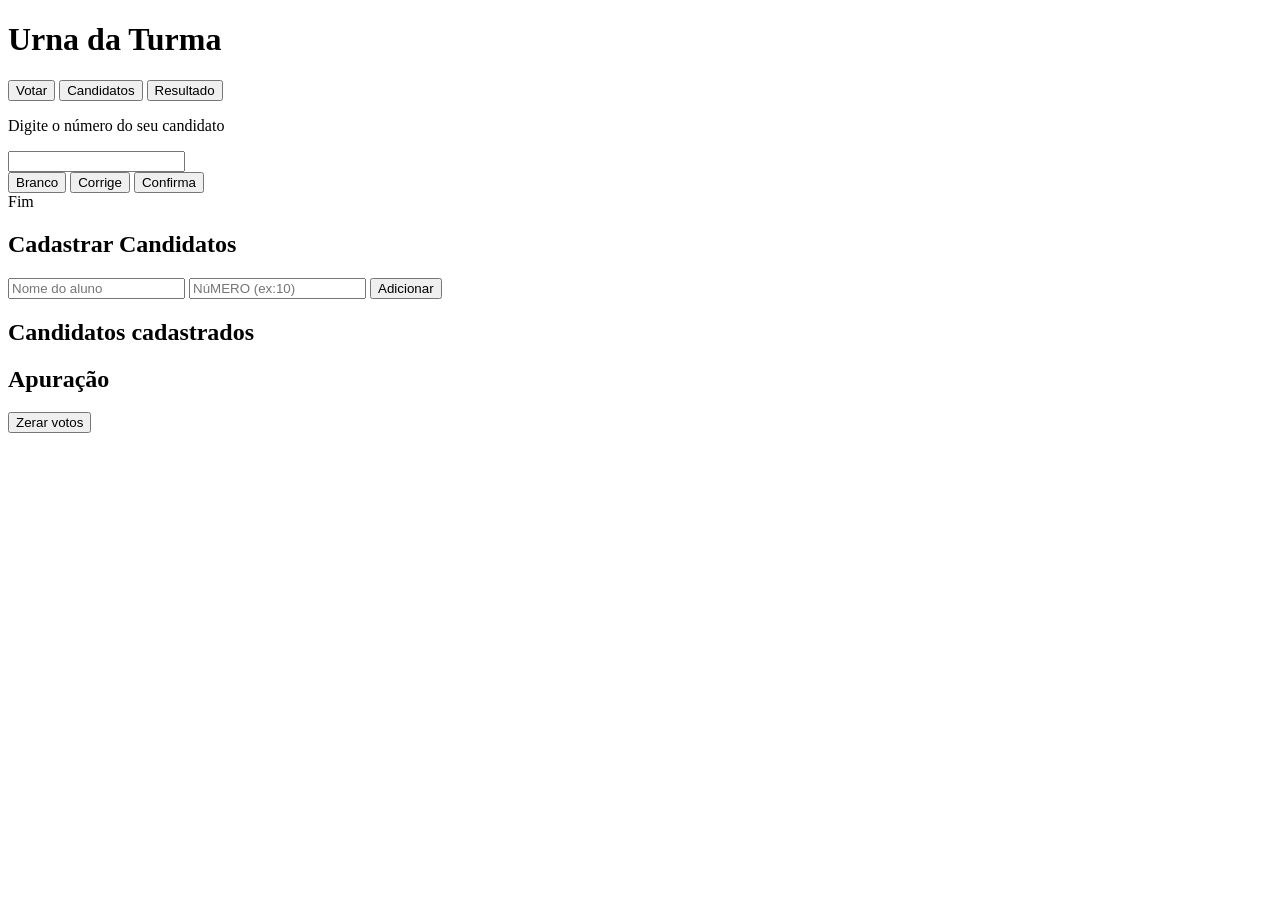
==== index.html @ 901eeb3c "Urna" ====
<!DOCTYPE html>
<html lang="en">
<head>
    <meta charset="UTF-8">
    <meta name="viewport" content="width=device-width, initial-scale=1.0">
    <title>Urna</title>
</head>
<body>
    <header>
        <h1>Urna da Turma</h1>
        <nav>
           <button class="aba ativa" data-tela="votacao">Votar</button>
           <button class="aba" data-tela="candidatos">Candidatos</button>
           <button class="aba" data-tela="resultado">Resultado</button>
        </nav>
    </header>

    <main>
        <section id="votacao" class="tela ativa"></section>
        <div class="urna">
            <div class="visor">
            <p class="rotulo">Digite o número do seu candidato</p>
            <input type="text" id="numerovoto" maxlength="2" inputmode="numeric"  autocomplete="off">
            <div id="previa" class="previa"> 
        </div>

        <div class="botoes-urna">
            <button id="btnBranco" class="branco">Branco</button>
            <button id="btnCorrige" class="corrige">Corrige</button>
            <button id="btbConfirma" class="confirma">Confirma</button>            
        </div>
    </div>
    <div id="fim">Fim</div>
    <section id="candidatos" class="tela">
        <h2>Cadastrar Candidatos</h2>
        <form id="formCandidato">
            <input type="text" id="nomeCandidato" placeholder="Nome do aluno" required>
            <input type="text" id="numeroCandidato" placeholder="NúMERO (ex:10)" maxlength="2" inputmode="numeric">
            <button type="sumbit">Adicionar</button>
        </form>

        <h2>Candidatos cadastrados</h2>
        <ul id="listaCandidatos"></ul>
        </section>

        <section id="resultado" class="tela">
            <h2>Apuração</h2>
            <p id="totalVotos"></p>
            <div id="listaResultado"></div>
            <button id="btnZerar" class="perigo">Zerar votos</button>
        </section>
    </main>

        <script src = "./script.js"></script>
</body>
</html>
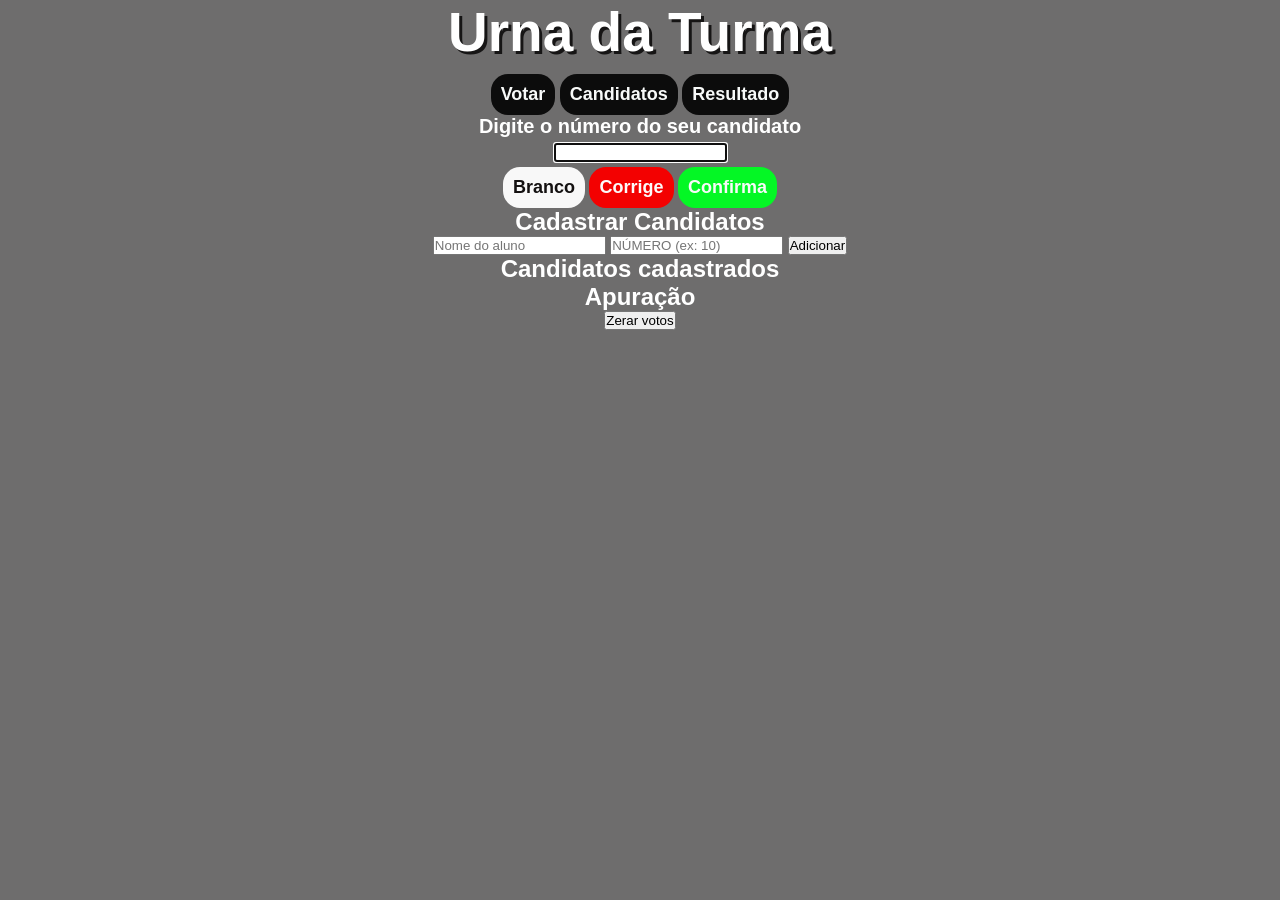
==== commit 12239405: "Urna" ====
--- a/index.html
+++ b/index.html
@@ -1,9 +1,10 @@
 <!DOCTYPE html>
-<html lang="en">
+<html lang="pt-BR">
 <head>
     <meta charset="UTF-8">
     <meta name="viewport" content="width=device-width, initial-scale=1.0">
     <title>Urna</title>
+    <link rel="stylesheet" href="./style.css">
 </head>
 <body>
     <header>
@@ -16,31 +17,37 @@
     </header>
 
     <main>
-        <section id="votacao" class="tela ativa"></section>
-        <div class="urna">
-            <div class="visor">
-            <p class="rotulo">Digite o número do seu candidato</p>
-            <input type="text" id="numerovoto" maxlength="2" inputmode="numeric"  autocomplete="off">
-            <div id="previa" class="previa"> 
-        </div>
 
-        <div class="botoes-urna">
-            <button id="btnBranco" class="branco">Branco</button>
-            <button id="btnCorrige" class="corrige">Corrige</button>
-            <button id="btbConfirma" class="confirma">Confirma</button>            
-        </div>
-    </div>
-    <div id="fim">Fim</div>
-    <section id="candidatos" class="tela">
-        <h2>Cadastrar Candidatos</h2>
-        <form id="formCandidato">
-            <input type="text" id="nomeCandidato" placeholder="Nome do aluno" required>
-            <input type="text" id="numeroCandidato" placeholder="NúMERO (ex:10)" maxlength="2" inputmode="numeric">
-            <button type="sumbit">Adicionar</button>
-        </form>
+        <section id="votacao" class="tela ativa">
+           
+            <div id="urna">
+                <div class="visor">
+                    <p class="rotulo">Digite o número do seu candidato</p>
+                    <input type="text" id="numerovoto" maxlength="2" inputmode="numeric" autocomplete="off">
+                    <div id="previa" class="previa"></div> 
+                </div>
 
-        <h2>Candidatos cadastrados</h2>
-        <ul id="listaCandidatos"></ul>
+                <div class="botoes-urna">
+                    <button id="btnBranco" class="branco">Branco</button>
+                    <button id="btnCorrige" class="corrige">Corrige</button>
+                    <button id="btnConfirma" class="confirma">Confirma</button>            
+                </div>
+            </div>
+
+            <div id="fim" style="display: none;"><h1>FIM</h1></div>
+        </section>
+
+        <section id="candidatos" class="tela">
+            <h2>Cadastrar Candidatos</h2>
+            <form id="formCandidato">
+                <input type="text" id="nomeCandidato" placeholder="Nome do aluno" required>
+                <input type="text" id="numeroCandidato" placeholder="NÚMERO (ex: 10)" maxlength="2" inputmode="numeric" required>
+            
+                <button type="submit">Adicionar</button>
+            </form>
+
+            <h2>Candidatos cadastrados</h2>
+            <ul id="listaCandidatos"></ul>
         </section>
 
         <section id="resultado" class="tela">
@@ -51,12 +58,8 @@
         </section>
     </main>
 
-        <script src = "./script.js"></script>
+    <script src="./script.js"></script>
 </body>
 </html>
 
 
-
-
-
-
--- a/style.css
+++ b/style.css
@@ -0,0 +1,138 @@
+* {
+  margin: 0;
+  padding: 0;
+  }
+
+  body {
+    background-color: #6e6d6d;
+    color: white;
+    text-align: center;
+    font-family: Arial, sans-serif;
+}
+
+ .branco {
+    min-height: 10px;
+    padding: 10px;
+    margin-top: 5px;
+    border: none;
+    border-radius: 17px;
+    background: #f8f8f8;
+    color: rgb(20, 17, 17);
+    font-size: 18px;
+    font-weight: bold;
+    cursor: pointer;
+    transition: 0.2s;
+}
+
+.corrige {
+    min-height: 10px;
+    padding: 10px;
+    margin-top: 5px;
+    border: none;
+    border-radius: 17px;
+    background: #f30101;
+    color: rgb(252, 250, 250);
+    font-size: 18px;
+    font-weight: bold;
+    cursor: pointer;
+    transition: 0.2s;
+}
+
+.confirma {min-height: 10px;
+    padding: 10px;
+    margin-top: 5px;
+    border: none;
+    border-radius: 17px;
+    background: rgb(4, 247, 37);
+    color: rgb(248, 250, 249);
+    font-size: 18px;
+    font-weight: bold;
+    cursor: pointer;
+    transition: 0.2s;
+
+}
+
+ .votacao.ativa {
+    padding: 10px;
+    margin-top: 5px;
+    border: none;
+    border-radius: 17px;
+    background: rgb(4, 247, 37);
+    color: rgb(248, 250, 249);
+    font-size: 18px;
+    font-weight: bold;
+    cursor: pointer;
+    transition: 0.2s;
+
+
+ }
+
+ h1 {
+    font-size: 55px;
+    font-weight: bold;
+
+    color: white;
+
+    margin-bottom: 5px;
+
+    text-shadow:
+        3px 3px 0px #161515;
+}
+
+.aba {
+    padding: 10px;
+    margin-top: 5px;
+    border: none;
+    border-radius: 17px;
+    background: rgb(12, 12, 12);
+    color: rgb(248, 250, 249);
+    font-size: 18px;
+    font-weight: bold;
+    cursor: pointer;
+    transition: 0.2s;
+
+
+}
+
+.rotulo{
+    font-size: 20px;
+    font-weight: bold;
+
+    color: white;
+
+    margin-bottom: 5px;
+
+
+}
+
+.text{
+    width: 250px;
+
+    min-height: 55px;
+
+    padding: 15px;
+
+    margin-top: 5px;
+
+    border: none;
+
+    border-radius: 17px;
+
+    background: #e00000;
+
+    color: white;
+
+    font-size: 18px;
+
+    font-weight: bold;
+
+    cursor: pointer;
+
+    transition: 0.2s;
+
+    box-shadow:
+        0 7px 18px #000000;
+}
+
+
+
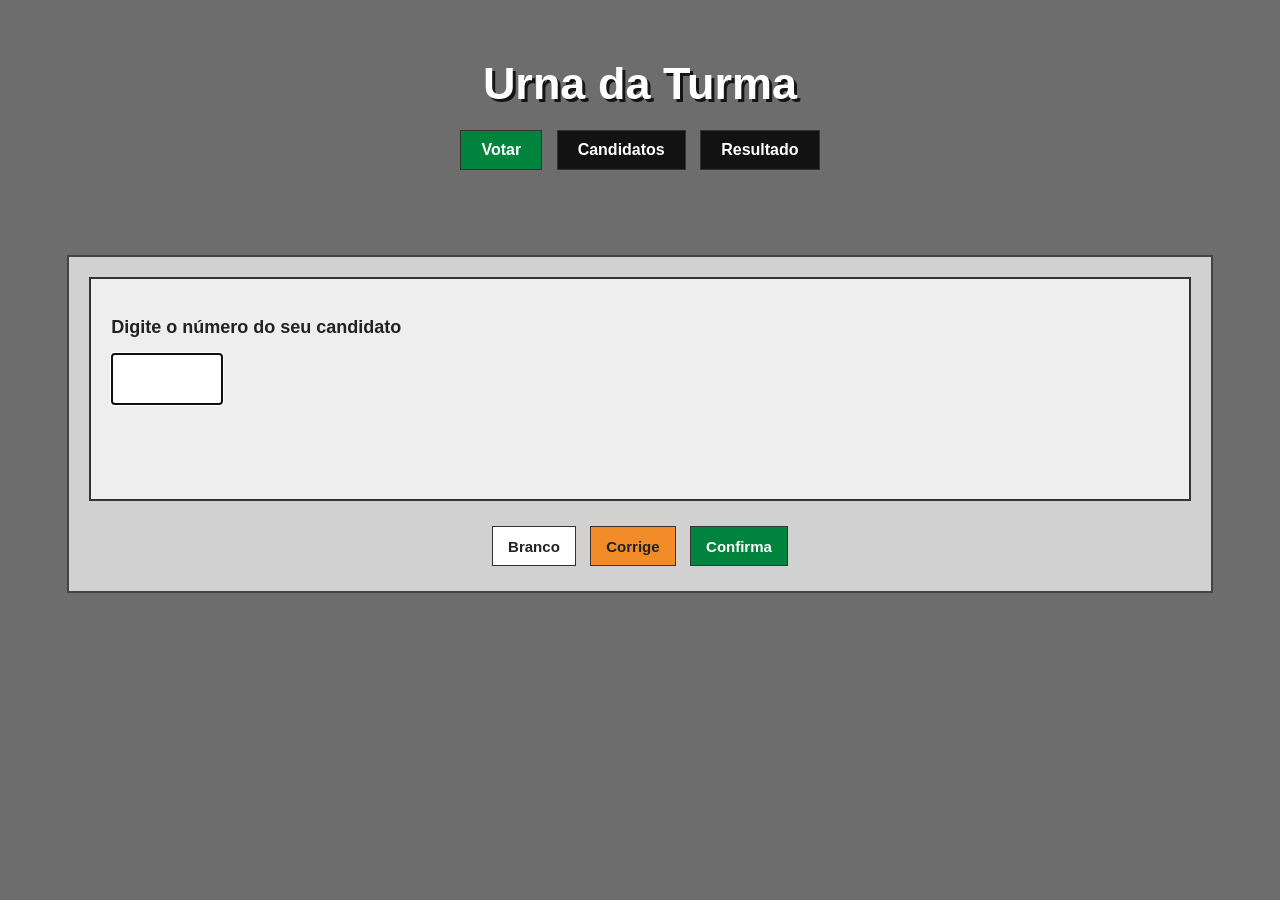
==== commit 5efed6b3: "Urna" ====
--- a/index.html
+++ b/index.html
@@ -58,7 +58,7 @@
         </section>
     </main>
 
-    <script src="./script.js"></script>
+    <script src="./JS/script.js"></script>
 </body>
 </html>
 
--- a/style.css
+++ b/style.css
@@ -1,138 +1,260 @@
-* {
-  margin: 0;
-  padding: 0;
-  }
-
-  body {
+body {
     background-color: #6e6d6d;
     color: white;
     text-align: center;
-    font-family: Arial, sans-serif;
-}
-
- .branco {
-    min-height: 10px;
+    font-family: Arial, Helvetica, sans-serif;
+}
+
+header {
+    padding: 20px;
+    margin-bottom: 20px;
+}
+
+h1 {
+    font-size: 45px;
+    font-weight: bold;
+    color: white;
+    margin-bottom: 15px;
+    text-shadow: 3px 3px 0px #161515;
+}
+
+h2 {
+    font-size: 25px;
+    margin: 20px 0;
+}
+
+nav {
+    margin-top: 15px;
+}
+
+.aba {
+    padding: 10px 20px;
+    margin: 5px;
+    border: 1px solid #333333;
+    background: #121212;
+    color: white;
+    font-size: 16px;
+    font-weight: bold;
+    cursor: pointer;
+    transition: 0.2s;
+}
+
+.aba:hover {
+    background: #333333;
+}
+
+.aba.ativa {
+    background: #00843D;
+    color: white;
+}
+
+.tela {
+    display: none;
+    padding: 20px;
+}
+
+.tela.ativa {
+    display: block;
+}
+
+#urna {
+    width: 90%;
+    margin: 20px auto;
+    padding: 20px;
+    background: #d1d1d1;
+    border: 2px solid #444444;
+}
+
+.visor {
+    height: 180px;
+    padding: 20px;
+    margin-bottom: 20px;
+    background: #eeeeee;
+    border: 2px solid #333333;
+    color: #222222;
+    text-align: left;
+}
+
+.rotulo {
+    font-size: 18px;
+    font-weight: bold;
+    margin-bottom: 15px;
+}
+
+#numerovoto {
+    width: 100px;
+    height: 40px;
+    padding: 5px;
+    border: 1px solid #333333;
+    background: white;
+    color: #222222;
+    font-size: 24px;
+    text-align: center;
+}
+
+.previa {
+    margin-top: 15px;
+    font-size: 18px;
+    font-weight: bold;
+}
+
+.botoes-urna {
+    text-align: center;
+}
+
+.branco,
+.corrige,
+.confirma {
+    height: 40px;
+    padding: 10px 15px;
+    margin: 5px;
+    border: 1px solid #333333;
+    font-size: 15px;
+    font-weight: bold;
+    cursor: pointer;
+    transition: 0.2s;
+}
+
+.branco {
+    background: #FFFFFF;
+    color: #222222;
+}
+
+.corrige {
+    background: #F28C28;
+    color: #222222;
+}
+
+.confirma {
+    background: #00843D;
+    color: white;
+}
+
+.branco:hover {
+    background: #eeeeee;
+}
+
+.corrige:hover {
+    background: #e67e18;
+}
+
+.confirma:hover {
+    background: #006b31;
+}
+
+#fim {
+    margin: 20px auto;
+    padding: 30px;
+    background: #eeeeee;
+    color: #222222;
+    border: 2px solid #333333;
+}
+
+#fim h1 {
+    color: #222222;
+    text-shadow: none;
+}
+
+#formCandidato {
+    margin: 20px auto;
+}
+
+#nomeCandidato,
+#numeroCandidato {
     padding: 10px;
-    margin-top: 5px;
-    border: none;
-    border-radius: 17px;
+    margin: 5px;
+    border: 1px solid #333333;
+    font-size: 16px;
+}
+
+#formCandidato button {
+    padding: 10px 20px;
+    margin: 5px;
+    border: 1px solid #333333;
+    background: #00843D;
+    color: white;
+    font-size: 16px;
+    font-weight: bold;
+    cursor: pointer;
+}
+
+#formCandidato button:hover {
+    background: #006b31;
+}
+
+#listaCandidatos {
+    width: 80%;
+    margin: 20px auto;
+    list-style: none;
+}
+
+#listaCandidatos li {
+    padding: 12px;
+    margin: 8px;
+    background: #eeeeee;
+    color: #222222;
+    border: 1px solid #444444;
+}
+
+
+#totalVotos {
+    margin: 15px;
+    font-size: 20px;
+    font-weight: bold;
+}
+
+#listaResultado {
+    width: 80%;
+    margin: 20px auto;
+}
+
+#listaResultado .item-resultado {
+    padding: 12px;
+    margin: 8px;
+    background: #eeeeee;
+    color: #222222;
+    border: 1px solid #444444;
+}
+
+.perigo {
+    padding: 10px 20px;
+    margin: 15px;
+    border: 1px solid #333333;
+    background: #e00000;
+    color: white;
+    font-size: 16px;
+    font-weight: bold;
+    cursor: pointer;
+}
+
+.perigo:hover {
+    background: #b00000;
+}
+
+#listaCandidatos li button {
+    padding: 8px 12px;
+    margin-left: 10px;
+    background: #e00000;
+    color: white;
+    border: 1px solid #333333;
+    font-size: 14px;
+    cursor: pointer;
+}
+
+.barra {
+    height: 20px;
     background: #f8f8f8;
-    color: rgb(20, 17, 17);
-    font-size: 18px;
-    font-weight: bold;
-    cursor: pointer;
-    transition: 0.2s;
-}
-
-.corrige {
-    min-height: 10px;
-    padding: 10px;
-    margin-top: 5px;
-    border: none;
-    border-radius: 17px;
-    background: #f30101;
-    color: rgb(252, 250, 250);
-    font-size: 18px;
-    font-weight: bold;
-    cursor: pointer;
-    transition: 0.2s;
-}
-
-.confirma {min-height: 10px;
-    padding: 10px;
-    margin-top: 5px;
-    border: none;
-    border-radius: 17px;
-    background: rgb(4, 247, 37);
-    color: rgb(248, 250, 249);
-    font-size: 18px;
-    font-weight: bold;
-    cursor: pointer;
-    transition: 0.2s;
-
-}
-
- .votacao.ativa {
-    padding: 10px;
-    margin-top: 5px;
-    border: none;
-    border-radius: 17px;
-    background: rgb(4, 247, 37);
-    color: rgb(248, 250, 249);
-    font-size: 18px;
-    font-weight: bold;
-    cursor: pointer;
-    transition: 0.2s;
-
-
- }
-
- h1 {
-    font-size: 55px;
-    font-weight: bold;
-
-    color: white;
-
-    margin-bottom: 5px;
-
-    text-shadow:
-        3px 3px 0px #161515;
-}
-
-.aba {
-    padding: 10px;
-    margin-top: 5px;
-    border: none;
-    border-radius: 17px;
-    background: rgb(12, 12, 12);
-    color: rgb(248, 250, 249);
-    font-size: 18px;
-    font-weight: bold;
-    cursor: pointer;
-    transition: 0.2s;
-
-
-}
-
-.rotulo{
-    font-size: 20px;
-    font-weight: bold;
-
-    color: white;
-
-    margin-bottom: 5px;
-
-
-}
-
-.text{
-    width: 250px;
-
-    min-height: 55px;
-
-    padding: 15px;
-
-    margin-top: 5px;
-
-    border: none;
-
-    border-radius: 17px;
-
-    background: #e00000;
-
-    color: white;
-
-    font-size: 18px;
-
-    font-weight: bold;
-
-    cursor: pointer;
-
-    transition: 0.2s;
-
-    box-shadow:
-        0 7px 18px #000000;
-}
-
-
-
+    border: 1px solid #444444;
+}
+
+.barra div {
+    height: 20px;
+    background: #0af116;
+}
+
+
+
+
+
+
+
